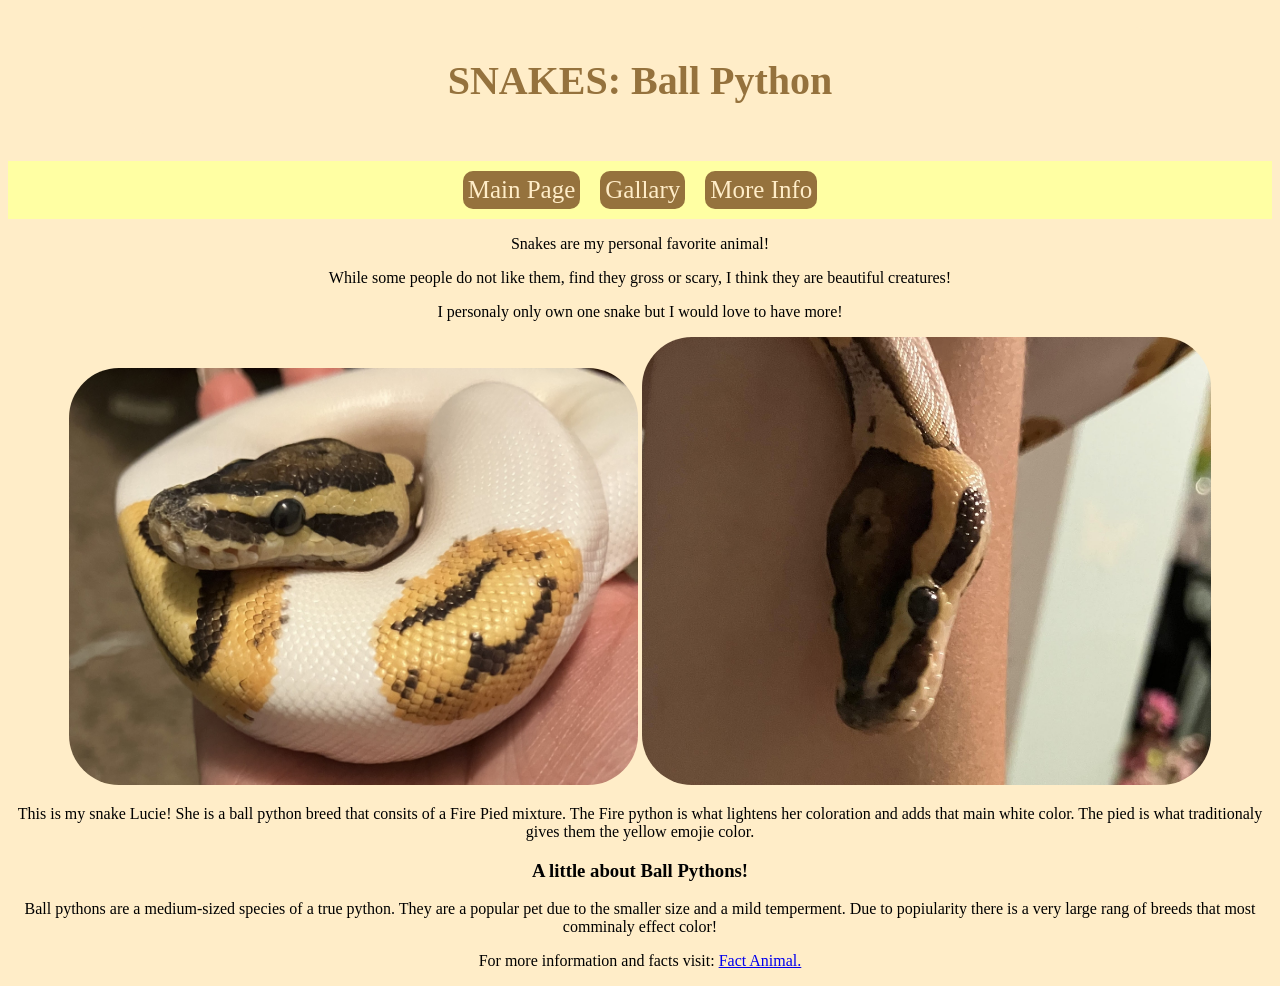
==== index.html @ 10644e72 "Added file and code" ====
<!DOCTYPE html>
<html lang="en">
<head>
    <meta charset="UTF-8">
    <meta name="viewport" content="width=device-width, initial-scale=1.0">
    <link rel="stylesheet" href="style.css">
    <title>Main Page</title>
</head>
<body>
     <h1 class="Title">SNAKES: Ball Python</h1>
    <nav class="navagation">
        <a href="index.html">Main Page</a>
        <a href="Gallary/Gallary.html">Gallary</a>
        <a href="MoreInfo/Moreinfo.html">More Info</a>
    </nav>
<section class="MainPage">
    <div class="Main Description">
    <p>Snakes are my personal favorite animal!
        <p> While some people do not like them, find they gross or scary, I think they are beautiful creatures!</p></p>
    <p>I personaly only own one snake but I would love to have more!</p>
    <img src="/photos/Lucie.jpeg" alt="My pet ball python image">
    <img src="/photos/SecondLucie.jpg" alt="A second photo of my pet ball python image">
    <p>This is my snake Lucie! She is a ball python breed that consits of a Fire Pied mixture. The Fire python is what lightens her coloration and adds that main white color. The pied is what traditionaly gives them the yellow emojie color.  </p>
    </div>
    <div class="BallPython">
        <h3>A little about Ball Pythons!</h3>
        <p>Ball pythons are a medium-sized species of a true python. They are a popular pet due to the smaller size and a mild temperment. Due to popiularity there is a very large rang of breeds that most comminaly effect color!</p>
        <p>For more information and facts visit: <a href="https://factanimal.com/ball-python/" target="_blank">Fact Animal.</a></p>
    </div>
</section>
</body>
</html>
---- style.css ----
/*General*/
h1 {
     background-color: rgb(255, 237, 200);
    color:  rgb(149, 114, 61);
    display: flex;
    justify-content: center;
    font-size: 40px;
    padding: 30px;
    margin-left: 10%;
    margin-right: 10%;
    border-radius: 10px;
}
/*Nav Bar style*/
.navagation {
    background-color: rgb(255, 255, 163);
    padding: 10px;
    font-size: 25px;
    display: flex;
    justify-content: center;
}
.navagation a {
  margin-left: 10px;
  margin-right: 10px;
  background-color: rgb(149, 114, 61);
  text-decoration: none;
  color: rgb(255, 237, 200);
  padding: 5px;
  border-radius: 10px;
}
.navagation a:hover {
    background-color: rgb(236, 90, 88);
}
/*Nav Bar style*/
/*End General*/

/*main page style*/ 
.MainPage { 
    background-color:  rgb(255, 237, 200);
     text-align: center;
}
/*Image stylalizing*/
.Description img{
    width: 45%;
    border-radius: 50px;
}
.Breeds img {
    width: 40%;
    border-radius: 50px;
}

.differentsnakes img {
     width: 60%;
    border-radius: 50px;
}
/*End Image stylalizing*/
/*End main page style*/ 

/*Gallary page style*/ 
.Gallary {
    background-color: rgb(198, 147, 76);
    border-radius: 10px;
}
/*card style*/
.cards {
    display: grid;
 grid-template-columns: repeat(4, minmax(220px, 1fr));
  gap: 20px;
  padding: 1rem;
  justify-items: center;
}
.card {
    width: 250px;
    height: 250px;
    perspective: 800px;
    border-style: none;
}
 .card img {
    width: 100%;
    height: 100%;
     border-radius: 10px;
 }
 .card-inner {
    width:100%;
    height: 100%;
    transition: transform 0.6s;
    transform-style: preserve-3d;
 }
 .card:hover .card-inner {
    transform: rotateY(180deg);
 }
 .card-front, .card-back {
    position: absolute;
    width: 100%;
    height: 100%;
    backface-visibility: hidden;
    text-align: center;
     border-radius: 10px;
 }
 .card-front {
    display: flex;
    align-items: center;
    justify-content: center;
 }
 .card-back {
   background-color: rgb(255, 255, 163);
    transform: rotateY(180deg);
    display: flex;
    align-items: center;
    justify-content: center;
}
 .card{
    box-sizing: border-box;
 }

 @media (max-width: 1000px) {
  .cards {
    grid-template-columns: repeat(2, 250px);
  }
}

@media (max-width: 550px) {
  .cards {
    grid-template-columns: 1fr;
  }
}


 /*End Card style*/ 
/*End Gallary style*/ 

/*More information style*/
body {
      background-color:  rgb(255, 237, 200);
     text-align: center;
}
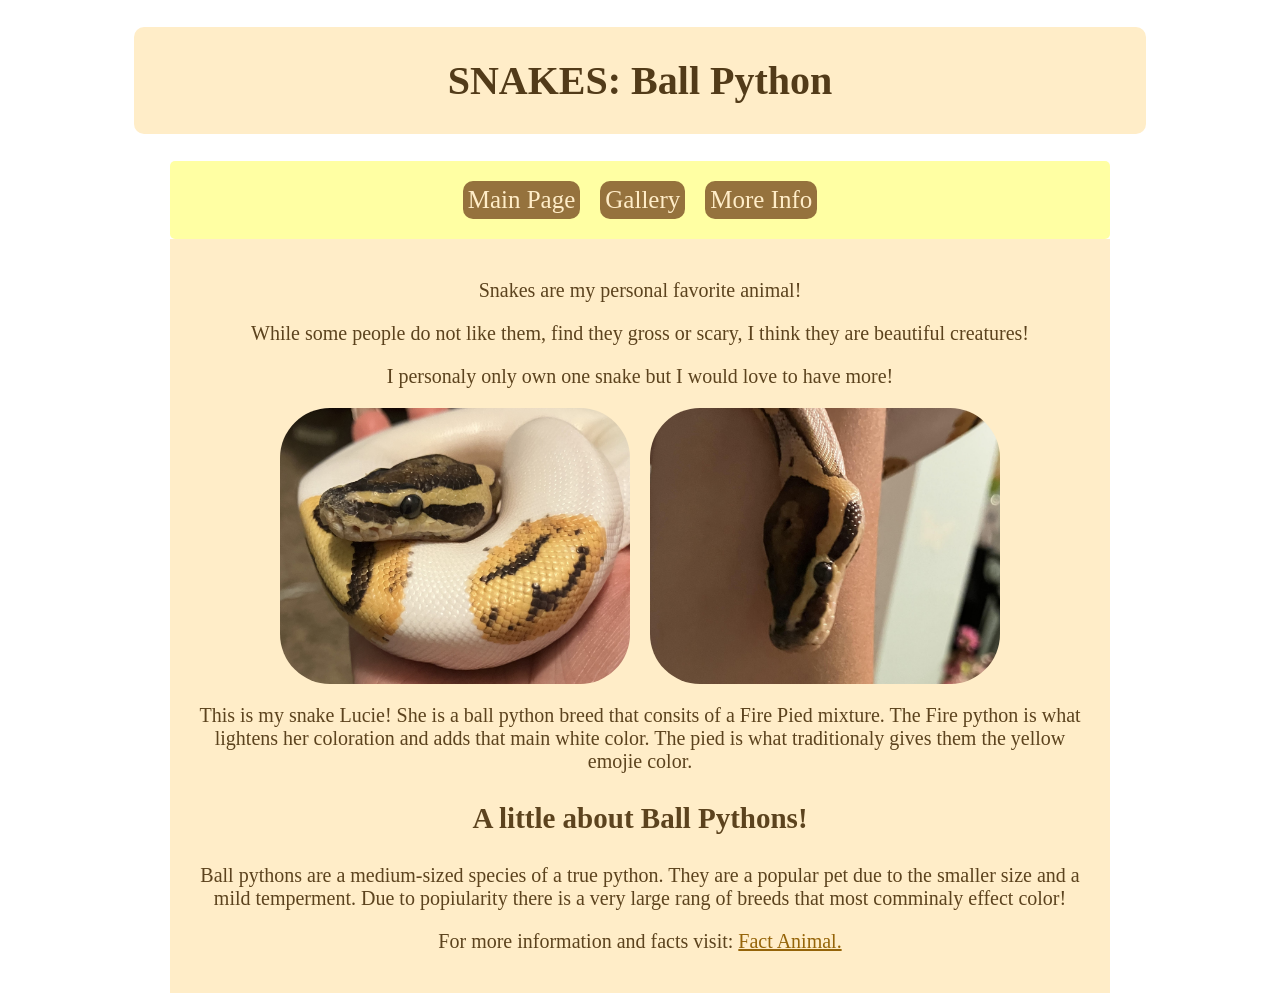
==== commit 983757f6: "added the styleized code" ====
--- a/index.html
+++ b/index.html
@@ -10,7 +10,7 @@
      <h1 class="Title">SNAKES: Ball Python</h1>
     <nav class="navagation">
         <a href="index.html">Main Page</a>
-        <a href="Gallary/Gallary.html">Gallary</a>
+        <a href="Gallary/Gallary.html">Gallery</a>
         <a href="MoreInfo/Moreinfo.html">More Info</a>
     </nav>
 <section class="MainPage">
@@ -18,8 +18,10 @@
     <p>Snakes are my personal favorite animal!
         <p> While some people do not like them, find they gross or scary, I think they are beautiful creatures!</p></p>
     <p>I personaly only own one snake but I would love to have more!</p>
-    <img src="/photos/Lucie.jpeg" alt="My pet ball python image">
-    <img src="/photos/SecondLucie.jpg" alt="A second photo of my pet ball python image">
+   <div class="home-images">
+  <img src="/photos/Lucie.jpeg" alt="My pet ball python image">
+  <img src="/photos/SecondLucie.jpg" alt="A second photo of my pet ball python image">
+</div>
     <p>This is my snake Lucie! She is a ball python breed that consits of a Fire Pied mixture. The Fire python is what lightens her coloration and adds that main white color. The pied is what traditionaly gives them the yellow emojie color.  </p>
     </div>
     <div class="BallPython">
@@ -28,5 +30,6 @@
         <p>For more information and facts visit: <a href="https://factanimal.com/ball-python/" target="_blank">Fact Animal.</a></p>
     </div>
 </section>
+<script src="script.js"></script>
 </body>
-</html>+</html>
--- a/style.css
+++ b/style.css
@@ -1,7 +1,7 @@
 /*General*/
 h1 {
      background-color: rgb(255, 237, 200);
-    color:  rgb(149, 114, 61);
+    color:  rgb(82, 59, 25);
     display: flex;
     justify-content: center;
     font-size: 40px;
@@ -13,10 +13,13 @@
 /*Nav Bar style*/
 .navagation {
     background-color: rgb(255, 255, 163);
-    padding: 10px;
+    padding: 20px;
     font-size: 25px;
     display: flex;
     justify-content: center;
+      max-width: 900px;   
+  margin: 0 auto;    
+  border-radius: 5px;
 }
 .navagation a {
   margin-left: 10px;
@@ -25,7 +28,7 @@
   text-decoration: none;
   color: rgb(255, 237, 200);
   padding: 5px;
-  border-radius: 10px;
+  border-radius: 10px; 
 }
 .navagation a:hover {
     background-color: rgb(236, 90, 88);
@@ -37,11 +40,38 @@
 .MainPage { 
     background-color:  rgb(255, 237, 200);
      text-align: center;
+      max-width: 900px;   
+  margin: 0 auto;    
+  padding: 20px;
 }
 /*Image stylalizing*/
-.Description img{
-    width: 45%;
-    border-radius: 50px;
+.home-images {
+  display: flex;
+  justify-content: center;
+  gap: 20px;
+  flex-wrap: wrap; 
+}
+
+.home-images img {
+  width: 45%;
+  max-width: 350px;
+  height: auto;
+  border-radius: 50px;
+  object-fit: cover;
+}
+@media (max-width: 600px) {
+  .home-images img {
+    width: 90%;
+    max-width: none;
+  }
+}
+h3 {
+       color:rgb(92, 67, 30);
+       font-size: 29px;
+}
+p {
+    color:rgb(92, 67, 30);
+      font-size: 20px;
 }
 .Breeds img {
     width: 40%;
@@ -51,6 +81,9 @@
 .differentsnakes img {
      width: 60%;
     border-radius: 50px;
+}
+.BallPython a {
+    color: rgb(149, 100, 9);
 }
 /*End Image stylalizing*/
 /*End main page style*/ 
@@ -59,6 +92,13 @@
 .Gallary {
     background-color: rgb(198, 147, 76);
     border-radius: 10px;
+}
+.Gallary a {
+    color: rgb(149, 100, 9);
+}
+.Gallary p {
+    background-color: rgb(255, 255, 163);
+    border-radius: 5px;
 }
 /*card style*/
 .cards {
@@ -118,12 +158,11 @@
   }
 }
 
-@media (max-width: 550px) {
+@media (max-width: 500px) {
   .cards {
-    grid-template-columns: 1fr;
+    grid-template-columns: repeat(2, 250px);
   }
-}
-
+};
 
  /*End Card style*/ 
 /*End Gallary style*/ 
@@ -132,4 +171,40 @@
 body {
       background-color:  rgb(255, 237, 200);
      text-align: center;
+}
+body .morinfo {
+    display: flex;
+  flex-direction: column;
+  align-items: center;
+}
+
+.breed-describe {
+    color: rgb(92, 67, 30);
+   background-color: rgb(255, 255, 163);
+     margin: 20px auto;
+  max-width: 750px;
+    border-radius: 20px;
+}
+h2 {
+    color:rgb(92, 67, 30);
+    text-align: center;
+}
+h4 {
+    font-size: 30px;
+    text-align: center;
+}
+footer a{
+    color: rgb(149, 100, 9);
+}
+.differentsnakes {
+  width: 100%;
+  max-width: 900px;
+  margin: 0 auto;
+}
+.differentsnakes img {
+  display: block;
+  margin: 10px auto;
+  max-width: 100%;
+  border-radius: 20px;
+  
 }
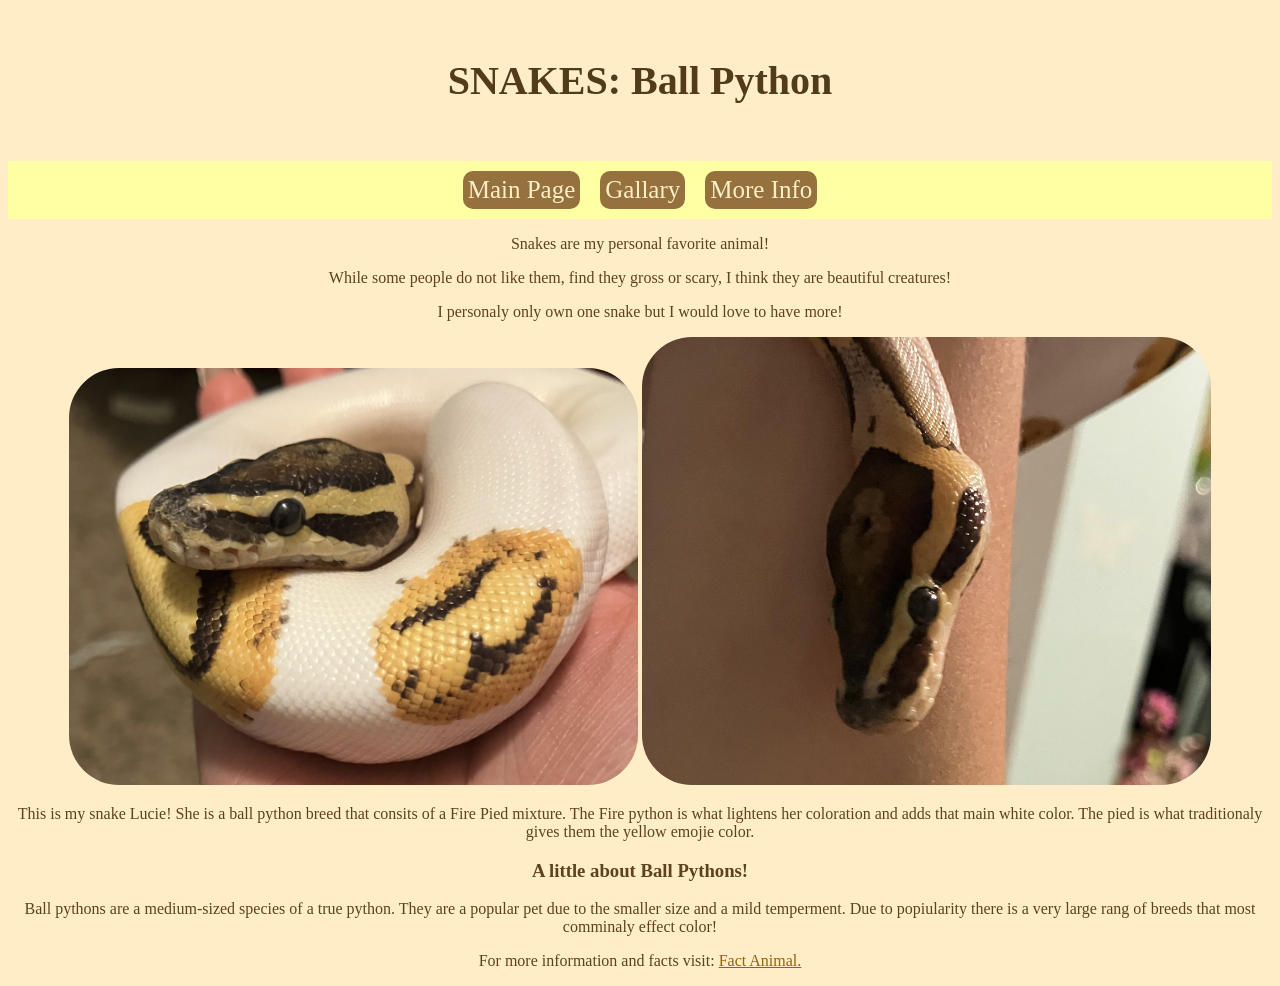
==== commit ac203230: "updated java" ====
--- a/index.html
+++ b/index.html
@@ -10,7 +10,7 @@
      <h1 class="Title">SNAKES: Ball Python</h1>
     <nav class="navagation">
         <a href="index.html">Main Page</a>
-        <a href="Gallary/Gallary.html">Gallery</a>
+        <a href="Gallary/Gallary.html">Gallary</a>
         <a href="MoreInfo/Moreinfo.html">More Info</a>
     </nav>
 <section class="MainPage">
@@ -18,10 +18,8 @@
     <p>Snakes are my personal favorite animal!
         <p> While some people do not like them, find they gross or scary, I think they are beautiful creatures!</p></p>
     <p>I personaly only own one snake but I would love to have more!</p>
-   <div class="home-images">
-  <img src="/photos/Lucie.jpeg" alt="My pet ball python image">
-  <img src="/photos/SecondLucie.jpg" alt="A second photo of my pet ball python image">
-</div>
+    <img src="/photos/Lucie.jpeg" alt="My pet ball python image">
+    <img src="/photos/SecondLucie.jpg" alt="A second photo of my pet ball python image">
     <p>This is my snake Lucie! She is a ball python breed that consits of a Fire Pied mixture. The Fire python is what lightens her coloration and adds that main white color. The pied is what traditionaly gives them the yellow emojie color.  </p>
     </div>
     <div class="BallPython">
--- a/style.css
+++ b/style.css
@@ -13,13 +13,10 @@
 /*Nav Bar style*/
 .navagation {
     background-color: rgb(255, 255, 163);
-    padding: 20px;
+    padding: 10px;
     font-size: 25px;
     display: flex;
     justify-content: center;
-      max-width: 900px;   
-  margin: 0 auto;    
-  border-radius: 5px;
 }
 .navagation a {
   margin-left: 10px;
@@ -28,7 +25,7 @@
   text-decoration: none;
   color: rgb(255, 237, 200);
   padding: 5px;
-  border-radius: 10px; 
+  border-radius: 10px;
 }
 .navagation a:hover {
     background-color: rgb(236, 90, 88);
@@ -40,38 +37,17 @@
 .MainPage { 
     background-color:  rgb(255, 237, 200);
      text-align: center;
-      max-width: 900px;   
-  margin: 0 auto;    
-  padding: 20px;
 }
 /*Image stylalizing*/
-.home-images {
-  display: flex;
-  justify-content: center;
-  gap: 20px;
-  flex-wrap: wrap; 
-}
-
-.home-images img {
-  width: 45%;
-  max-width: 350px;
-  height: auto;
-  border-radius: 50px;
-  object-fit: cover;
-}
-@media (max-width: 600px) {
-  .home-images img {
-    width: 90%;
-    max-width: none;
-  }
+.Description img{
+    width: 45%;
+    border-radius: 50px;
 }
 h3 {
        color:rgb(92, 67, 30);
-       font-size: 29px;
 }
 p {
     color:rgb(92, 67, 30);
-      font-size: 20px;
 }
 .Breeds img {
     width: 40%;
@@ -158,11 +134,12 @@
   }
 }
 
-@media (max-width: 500px) {
+@media (max-width: 550px) {
   .cards {
-    grid-template-columns: repeat(2, 250px);
+    grid-template-columns: 1fr;
   }
-};
+}
+
 
  /*End Card style*/ 
 /*End Gallary style*/ 
@@ -172,39 +149,17 @@
       background-color:  rgb(255, 237, 200);
      text-align: center;
 }
-body .morinfo {
-    display: flex;
-  flex-direction: column;
-  align-items: center;
-}
 
 .breed-describe {
     color: rgb(92, 67, 30);
    background-color: rgb(255, 255, 163);
-     margin: 20px auto;
-  max-width: 750px;
+     margin-left: 15%;
+     margin-right: 15%;
     border-radius: 20px;
 }
 h2 {
     color:rgb(92, 67, 30);
-    text-align: center;
-}
-h4 {
-    font-size: 30px;
-    text-align: center;
 }
 footer a{
     color: rgb(149, 100, 9);
 }
-.differentsnakes {
-  width: 100%;
-  max-width: 900px;
-  margin: 0 auto;
-}
-.differentsnakes img {
-  display: block;
-  margin: 10px auto;
-  max-width: 100%;
-  border-radius: 20px;
-  
-}
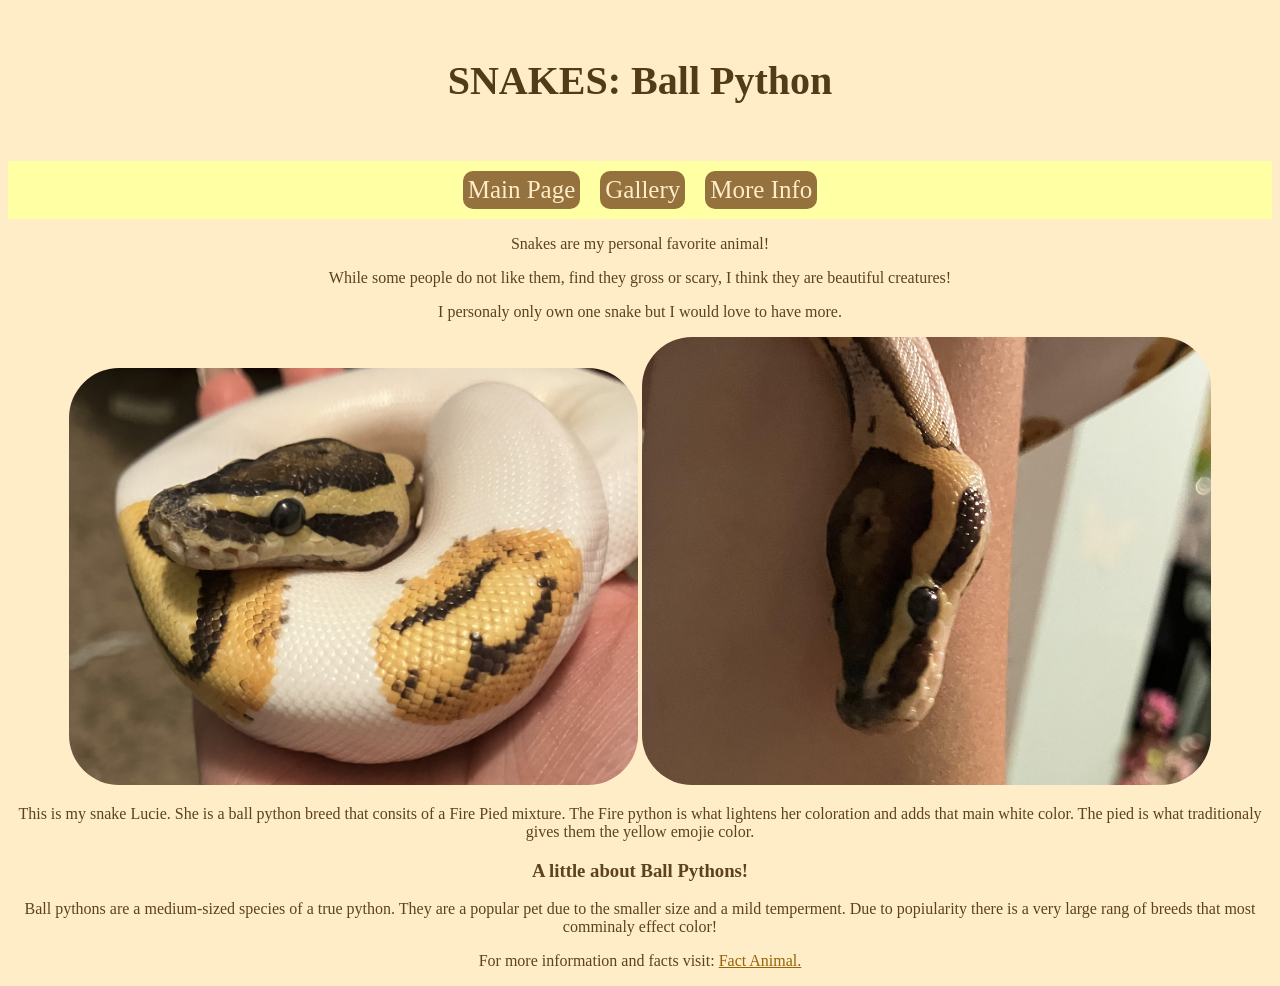
==== commit 8bf62a87: "Changed text content" ====
--- a/index.html
+++ b/index.html
@@ -10,17 +10,19 @@
      <h1 class="Title">SNAKES: Ball Python</h1>
     <nav class="navagation">
         <a href="index.html">Main Page</a>
-        <a href="Gallary/Gallary.html">Gallary</a>
+        <a href="Gallary/Gallary.html">Gallery</a>
         <a href="MoreInfo/Moreinfo.html">More Info</a>
     </nav>
 <section class="MainPage">
     <div class="Main Description">
     <p>Snakes are my personal favorite animal!
         <p> While some people do not like them, find they gross or scary, I think they are beautiful creatures!</p></p>
-    <p>I personaly only own one snake but I would love to have more!</p>
-    <img src="/photos/Lucie.jpeg" alt="My pet ball python image">
-    <img src="/photos/SecondLucie.jpg" alt="A second photo of my pet ball python image">
-    <p>This is my snake Lucie! She is a ball python breed that consits of a Fire Pied mixture. The Fire python is what lightens her coloration and adds that main white color. The pied is what traditionaly gives them the yellow emojie color.  </p>
+    <p>I personaly only own one snake but I would love to have more.</p>
+   <div class="home-images">
+  <img src="/photos/Lucie.jpeg" alt="My pet ball python image">
+  <img src="/photos/SecondLucie.jpg" alt="A second photo of my pet ball python image">
+</div>
+    <p>This is my snake Lucie. She is a ball python breed that consits of a Fire Pied mixture. The Fire python is what lightens her coloration and adds that main white color. The pied is what traditionaly gives them the yellow emojie color.  </p>
     </div>
     <div class="BallPython">
         <h3>A little about Ball Pythons!</h3>
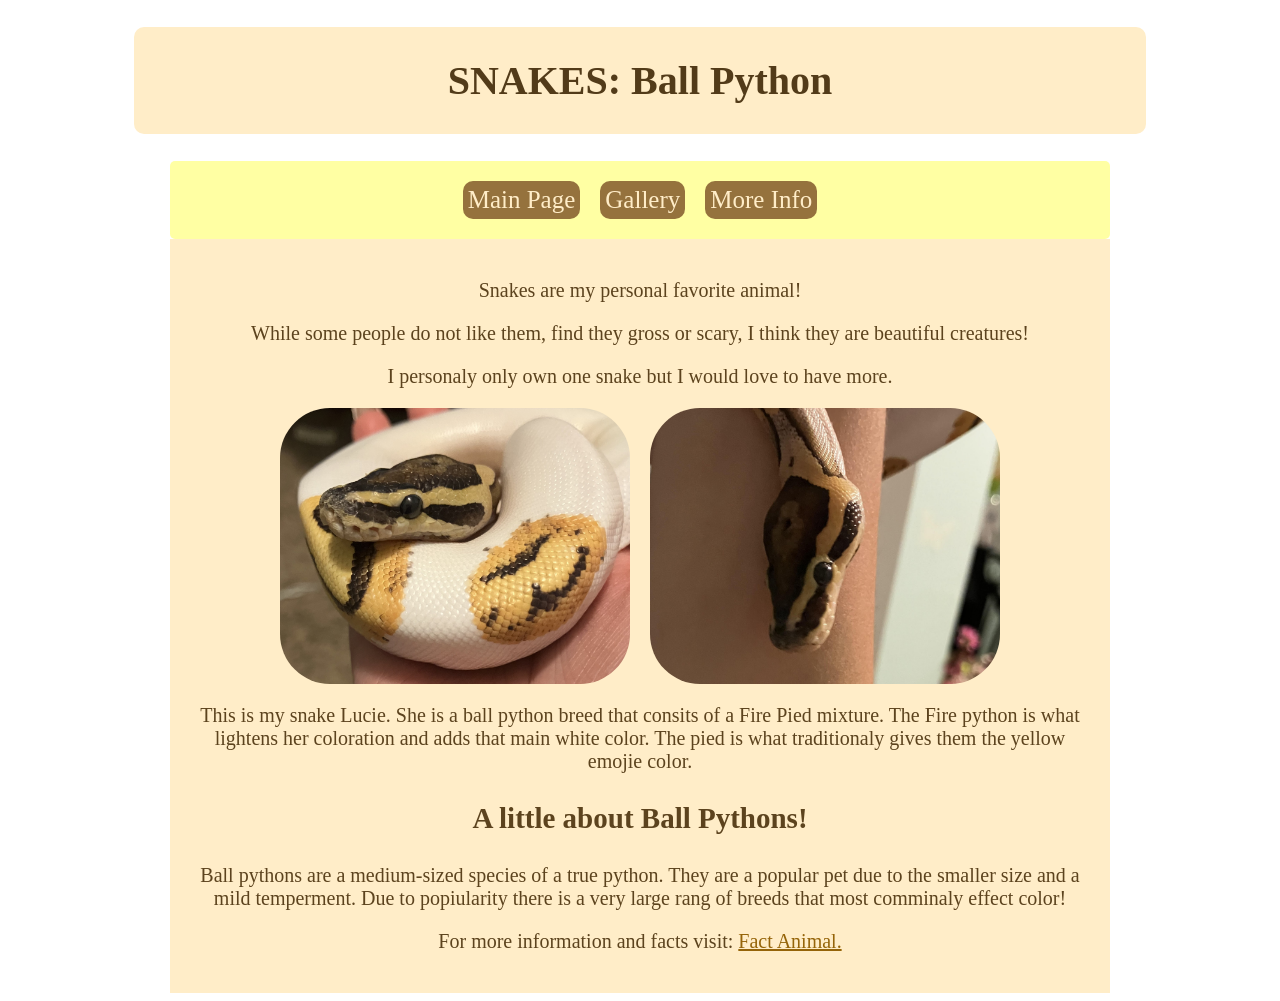
==== commit 9e84a8e8: "Update index.html" ====
--- a/index.html
+++ b/index.html
@@ -19,8 +19,8 @@
         <p> While some people do not like them, find they gross or scary, I think they are beautiful creatures!</p></p>
     <p>I personaly only own one snake but I would love to have more.</p>
    <div class="home-images">
-  <img src="/photos/Lucie.jpeg" alt="My pet ball python image">
-  <img src="/photos/SecondLucie.jpg" alt="A second photo of my pet ball python image">
+  <img src="photos/Lucie.jpeg" alt="My pet ball python image">
+  <img src="photos/SecondLucie.jpg" alt="A second photo of my pet ball python image">
 </div>
     <p>This is my snake Lucie. She is a ball python breed that consits of a Fire Pied mixture. The Fire python is what lightens her coloration and adds that main white color. The pied is what traditionaly gives them the yellow emojie color.  </p>
     </div>
--- a/style.css
+++ b/style.css
@@ -13,10 +13,13 @@
 /*Nav Bar style*/
 .navagation {
     background-color: rgb(255, 255, 163);
-    padding: 10px;
+    padding: 20px;
     font-size: 25px;
     display: flex;
     justify-content: center;
+      max-width: 900px;   
+  margin: 0 auto;    
+  border-radius: 5px;
 }
 .navagation a {
   margin-left: 10px;
@@ -25,7 +28,7 @@
   text-decoration: none;
   color: rgb(255, 237, 200);
   padding: 5px;
-  border-radius: 10px;
+  border-radius: 10px; 
 }
 .navagation a:hover {
     background-color: rgb(236, 90, 88);
@@ -37,17 +40,38 @@
 .MainPage { 
     background-color:  rgb(255, 237, 200);
      text-align: center;
+      max-width: 900px;   
+  margin: 0 auto;    
+  padding: 20px;
 }
 /*Image stylalizing*/
-.Description img{
-    width: 45%;
-    border-radius: 50px;
+.home-images {
+  display: flex;
+  justify-content: center;
+  gap: 20px;
+  flex-wrap: wrap; 
+}
+
+.home-images img {
+  width: 45%;
+  max-width: 350px;
+  height: auto;
+  border-radius: 50px;
+  object-fit: cover;
+}
+@media (max-width: 600px) {
+  .home-images img {
+    width: 90%;
+    max-width: none;
+  }
 }
 h3 {
        color:rgb(92, 67, 30);
+       font-size: 29px;
 }
 p {
     color:rgb(92, 67, 30);
+      font-size: 20px;
 }
 .Breeds img {
     width: 40%;
@@ -134,12 +158,11 @@
   }
 }
 
-@media (max-width: 550px) {
+@media (max-width: 500px) {
   .cards {
-    grid-template-columns: 1fr;
+    grid-template-columns: repeat(2, 250px);
   }
-}
-
+};
 
  /*End Card style*/ 
 /*End Gallary style*/ 
@@ -149,17 +172,39 @@
       background-color:  rgb(255, 237, 200);
      text-align: center;
 }
+body .morinfo {
+    display: flex;
+  flex-direction: column;
+  align-items: center;
+}
 
 .breed-describe {
     color: rgb(92, 67, 30);
    background-color: rgb(255, 255, 163);
-     margin-left: 15%;
-     margin-right: 15%;
+     margin: 20px auto;
+  max-width: 750px;
     border-radius: 20px;
 }
 h2 {
     color:rgb(92, 67, 30);
+    text-align: center;
+}
+h4 {
+    font-size: 30px;
+    text-align: center;
 }
 footer a{
     color: rgb(149, 100, 9);
 }
+.differentsnakes {
+  width: 100%;
+  max-width: 900px;
+  margin: 0 auto;
+}
+.differentsnakes img {
+  display: block;
+  margin: 10px auto;
+  max-width: 100%;
+  border-radius: 20px;
+  
+}
